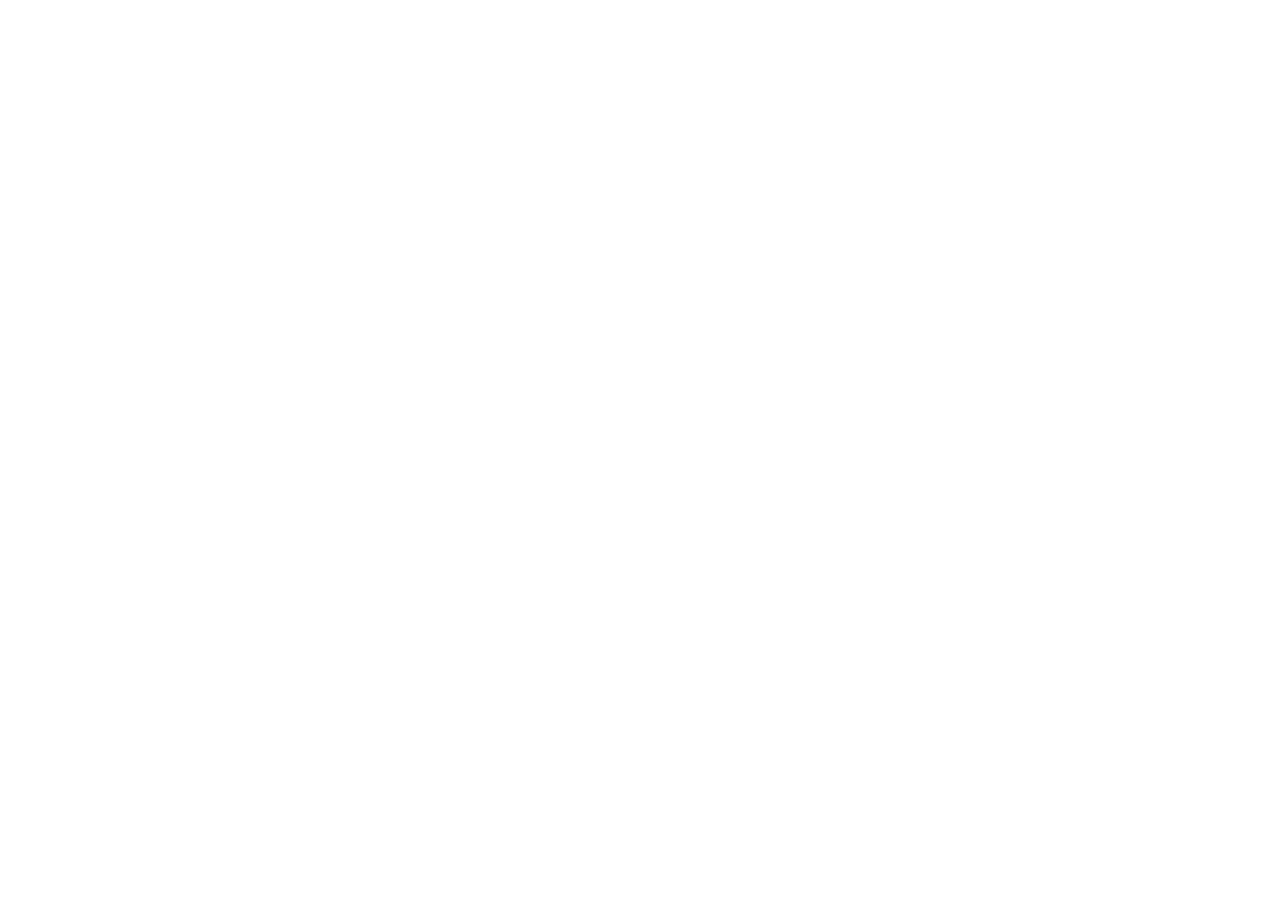
==== aboutus.html @ a79a671a "update" ====
<!DOCTYPE html>
<html lang="en">
<head>
    <meta charset="UTF-8">
    <meta http-equiv="X-UA-Compatible" content="IE=edge">
    <meta name="viewport" content="width=device-width, initial-scale=1.0">
    <title>About us</title>
</head>
<body>
    
</body>
</html>
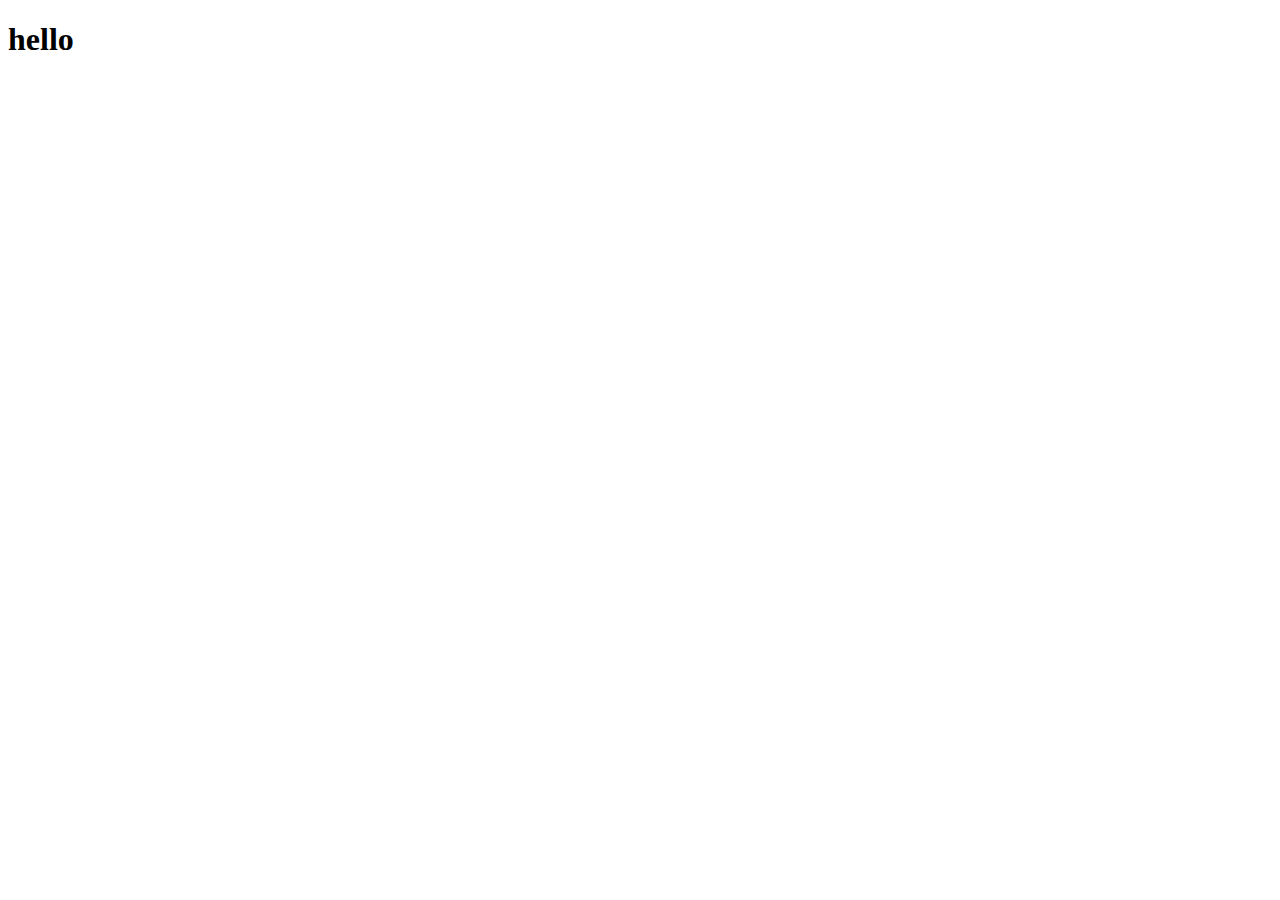
==== commit c62f2285: "added h1 example tag" ====
--- a/aboutus.html
+++ b/aboutus.html
@@ -7,6 +7,6 @@
     <title>About us</title>
 </head>
 <body>
-    
+    <h1>hello</h1>
 </body>
 </html>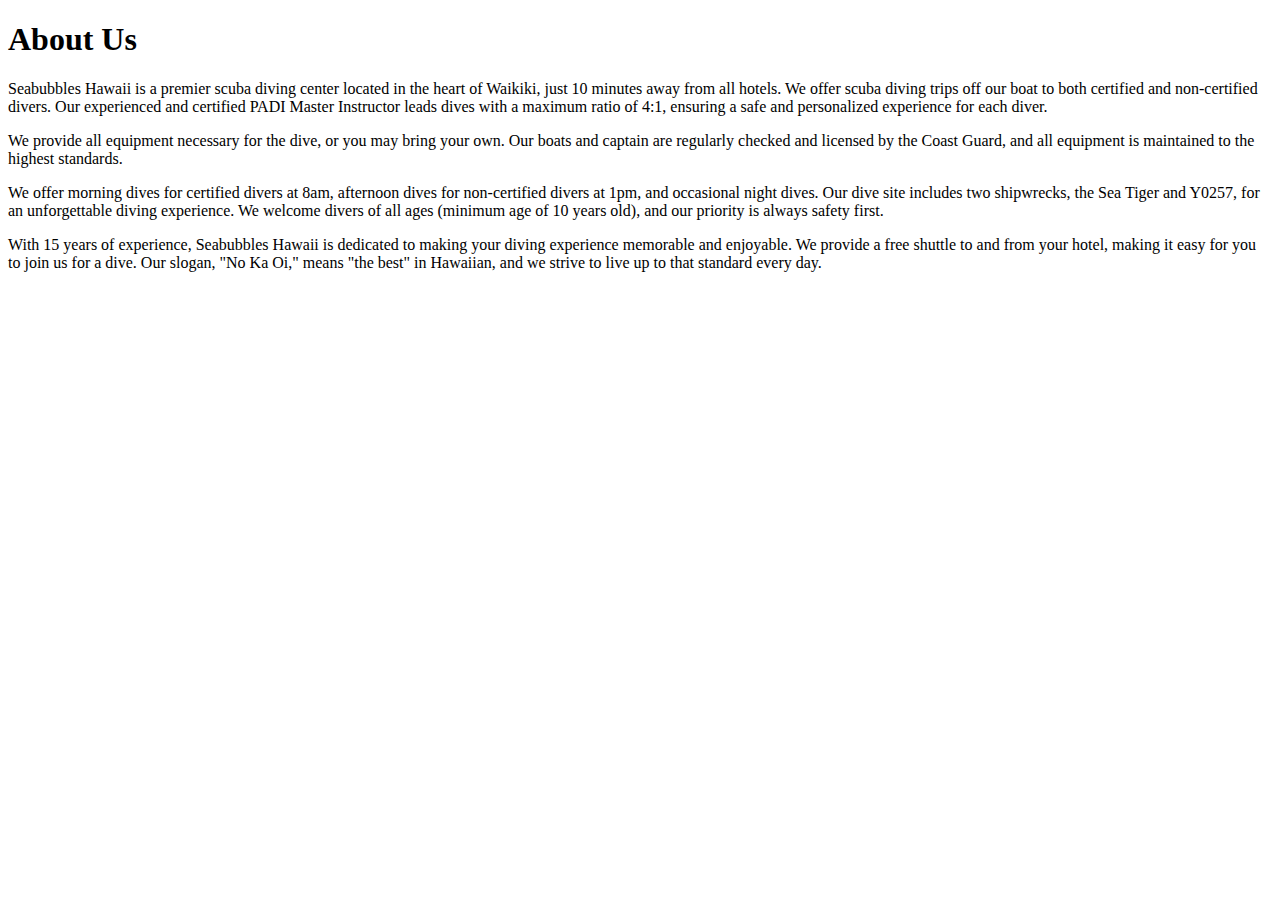
==== commit bc469333: "about us page" ====
--- a/aboutus.html
+++ b/aboutus.html
@@ -4,9 +4,20 @@
     <meta charset="UTF-8">
     <meta http-equiv="X-UA-Compatible" content="IE=edge">
     <meta name="viewport" content="width=device-width, initial-scale=1.0">
-    <title>About us</title>
+    <title>About Us</title>
 </head>
 <body>
-    <h1>hello</h1>
+    <main>
+			<h1>About Us</h1>
+			<p>Seabubbles Hawaii is a premier scuba diving center located in the heart of Waikiki, just 10 minutes away from all hotels. We offer scuba diving trips off our boat to both certified and non-certified divers. Our experienced and certified PADI Master Instructor leads dives with a maximum ratio of 4:1, ensuring a safe and personalized experience for each diver.</p>
+
+			<p>We provide all equipment necessary for the dive, or you may bring your own. Our boats and captain are regularly checked and licensed by the Coast Guard, and all equipment is maintained to the highest standards.</p>
+
+			<p>We offer morning dives for certified divers at 8am, afternoon dives for non-certified divers at 1pm, and occasional night dives. Our dive site includes two shipwrecks, the Sea Tiger and Y0257, for an unforgettable diving experience. We welcome divers of all ages (minimum age of 10 years old), and our priority is always safety first.</p>
+
+			<p>With 15 years of experience, Seabubbles Hawaii is dedicated to making your diving experience memorable and enjoyable. We provide a free shuttle to and from your hotel, making it easy for you to join us for a dive. Our slogan, "No Ka Oi," means "the best" in Hawaiian, and we strive to live up to that standard every day.</p>
+		
+	</main>
+
 </body>
 </html>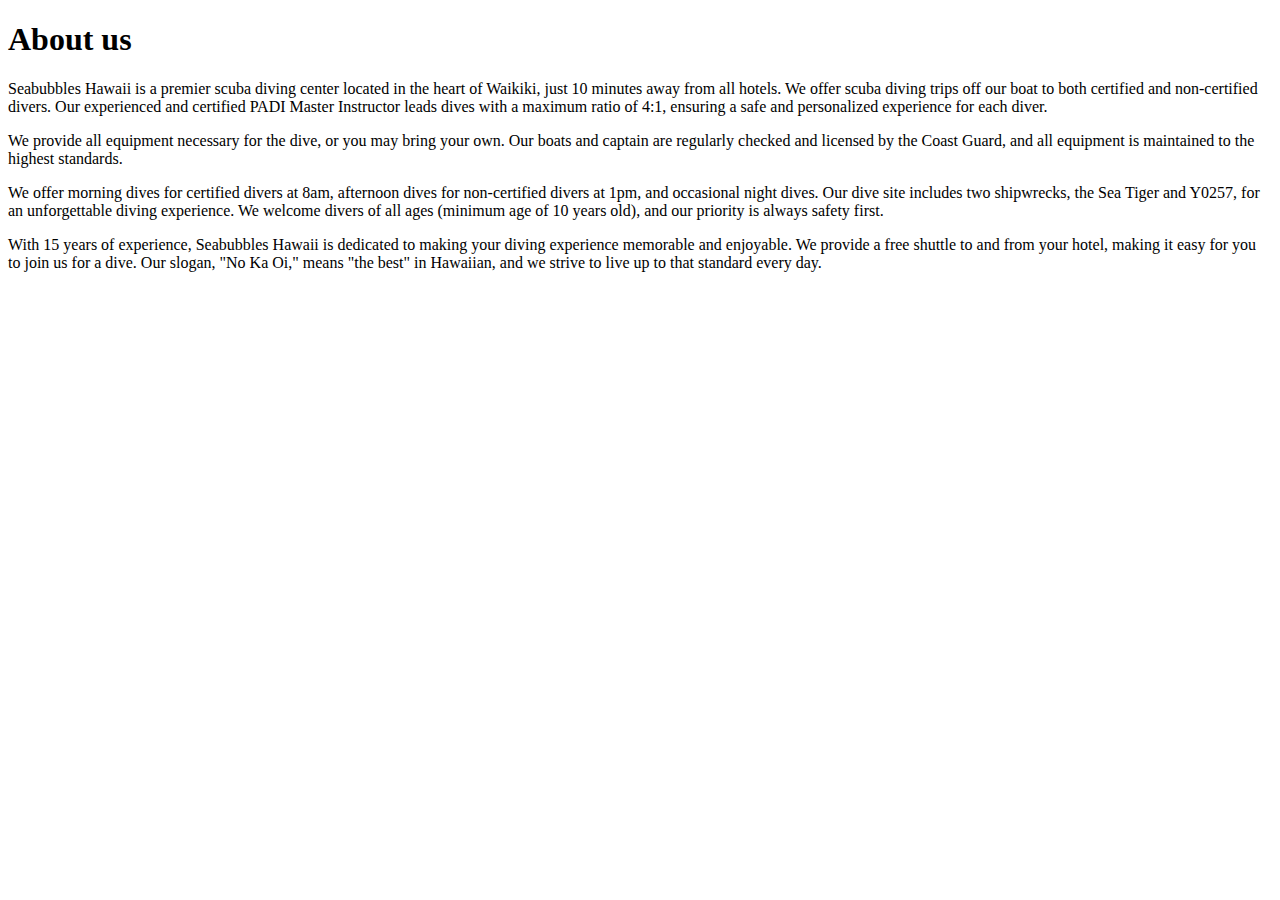
==== commit f7bb682b: "about us 2" ====
--- a/aboutus.html
+++ b/aboutus.html
@@ -8,7 +8,7 @@
 </head>
 <body>
     <main>
-			<h1>About Us</h1>
+			<h1>About us</h1>
 			<p>Seabubbles Hawaii is a premier scuba diving center located in the heart of Waikiki, just 10 minutes away from all hotels. We offer scuba diving trips off our boat to both certified and non-certified divers. Our experienced and certified PADI Master Instructor leads dives with a maximum ratio of 4:1, ensuring a safe and personalized experience for each diver.</p>
 
 			<p>We provide all equipment necessary for the dive, or you may bring your own. Our boats and captain are regularly checked and licensed by the Coast Guard, and all equipment is maintained to the highest standards.</p>
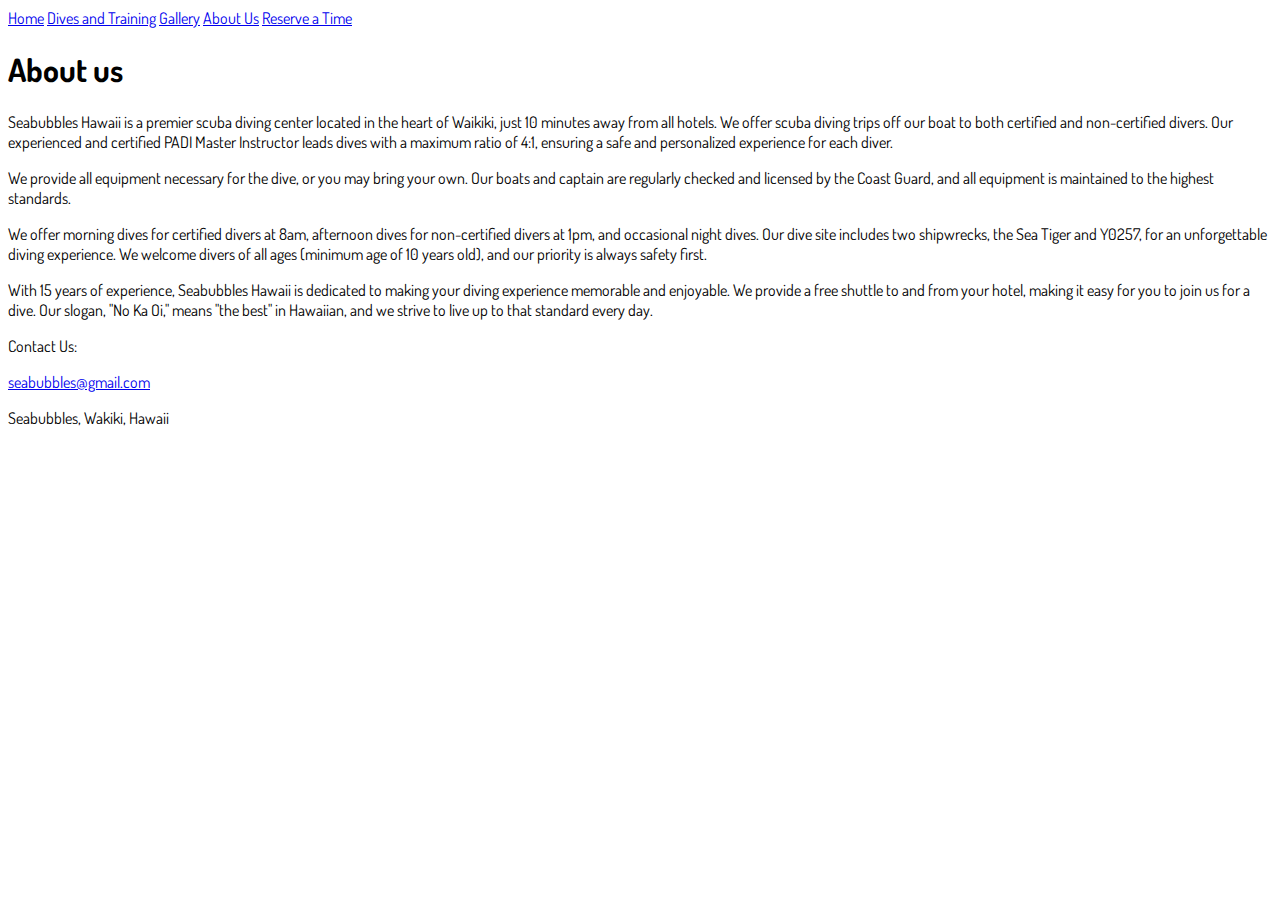
==== commit 83ee65ed: "Created gallery, updated about us." ====
--- a/aboutus.html
+++ b/aboutus.html
@@ -4,9 +4,22 @@
     <meta charset="UTF-8">
     <meta http-equiv="X-UA-Compatible" content="IE=edge">
     <meta name="viewport" content="width=device-width, initial-scale=1.0">
+    <!--Google Fonts-->
+    <link rel="preconnect" href="https://fonts.googleapis.com">
+    <link rel="preconnect" href="https://fonts.gstatic.com" crossorigin>
+    <link href="https://fonts.googleapis.com/css2?family=Dosis&display=swap" rel="stylesheet">
+    <!--Google Fonts-->
+    <link rel="stylesheet" href="styles.css">
     <title>About Us</title>
 </head>
 <body>
+    <nav>
+        <a href="index.html">Home</a>
+        <a href="dives_and_training.html">Dives and Training</a>
+        <a href="gallery.html">Gallery</a>
+        <a href="aboutus.html">About Us</a>        
+        <a href="contact.html">Reserve a Time</a>
+    </nav>
     <main>
 			<h1>About us</h1>
 			<p>Seabubbles Hawaii is a premier scuba diving center located in the heart of Waikiki, just 10 minutes away from all hotels. We offer scuba diving trips off our boat to both certified and non-certified divers. Our experienced and certified PADI Master Instructor leads dives with a maximum ratio of 4:1, ensuring a safe and personalized experience for each diver.</p>
@@ -18,6 +31,13 @@
 			<p>With 15 years of experience, Seabubbles Hawaii is dedicated to making your diving experience memorable and enjoyable. We provide a free shuttle to and from your hotel, making it easy for you to join us for a dive. Our slogan, "No Ka Oi," means "the best" in Hawaiian, and we strive to live up to that standard every day.</p>
 		
 	</main>
+    <footer>
+        <p>
+            Contact Us:
+        </p>
+        <a href="mailto:seabubbles@gmail.com">seabubbles@gmail.com</a>
+        <p>Seabubbles, Wakiki, Hawaii</p>
+    </footer>
 
 </body>
 </html>--- a/styles.css
+++ b/styles.css
@@ -0,0 +1,6 @@
+body{
+    font-family: 'Dosis', sans-serif;
+}
+.top{
+    margin-right:300px;
+}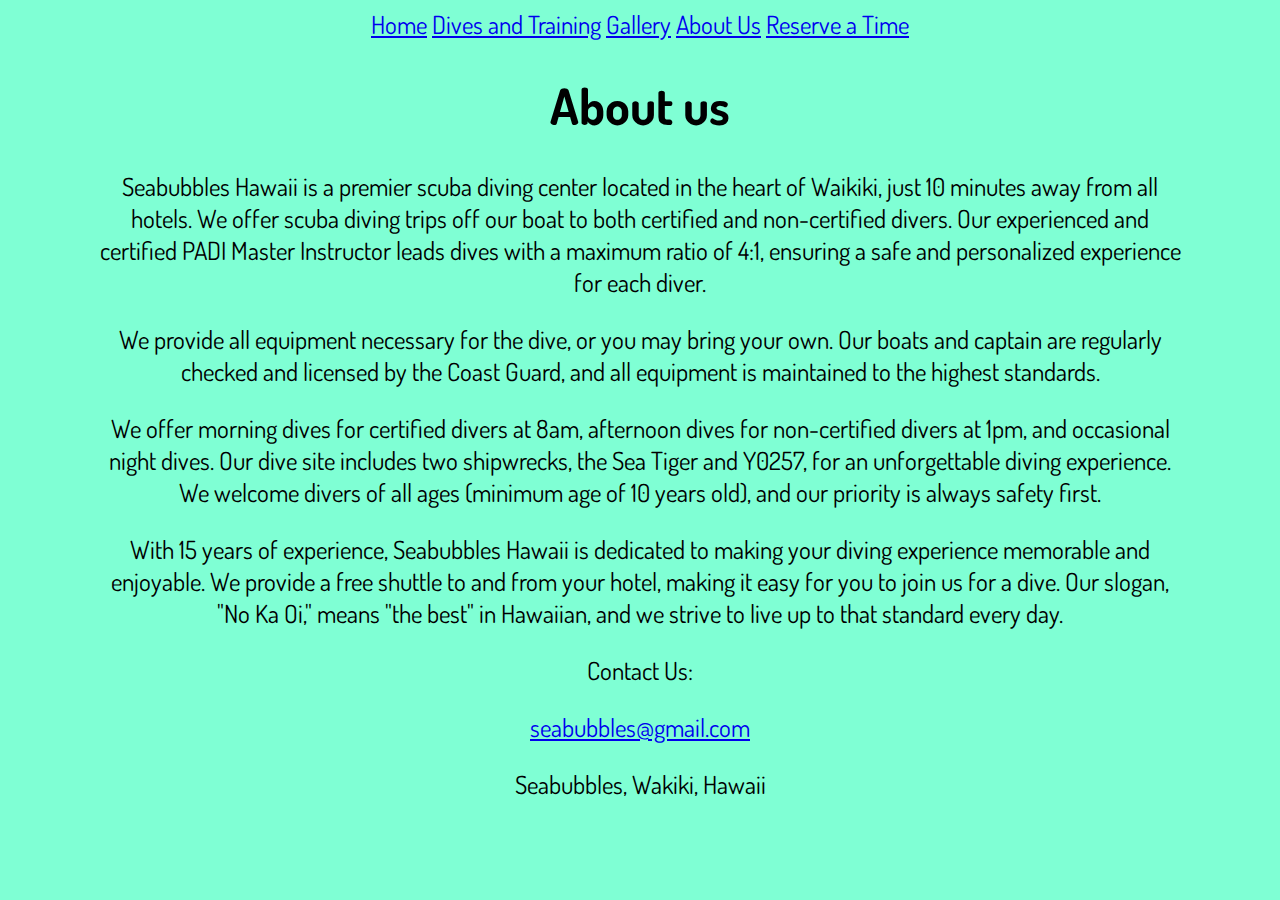
==== commit 86466f9f: "LOTS of style changes" ====
--- a/aboutus.html
+++ b/aboutus.html
@@ -12,7 +12,7 @@
     <link rel="stylesheet" href="styles.css">
     <title>About Us</title>
 </head>
-<body>
+<body style="background-color: aquamarine; text-align: center; font-size: 25px; padding-left: 85px; padding-right: 85px;">
     <nav>
         <a href="index.html">Home</a>
         <a href="dives_and_training.html">Dives and Training</a>
--- a/styles.css
+++ b/styles.css
@@ -3,4 +3,8 @@
 }
 .top{
     margin-right:300px;
+}
+
+.gal_title{
+    text-align: center;
 }